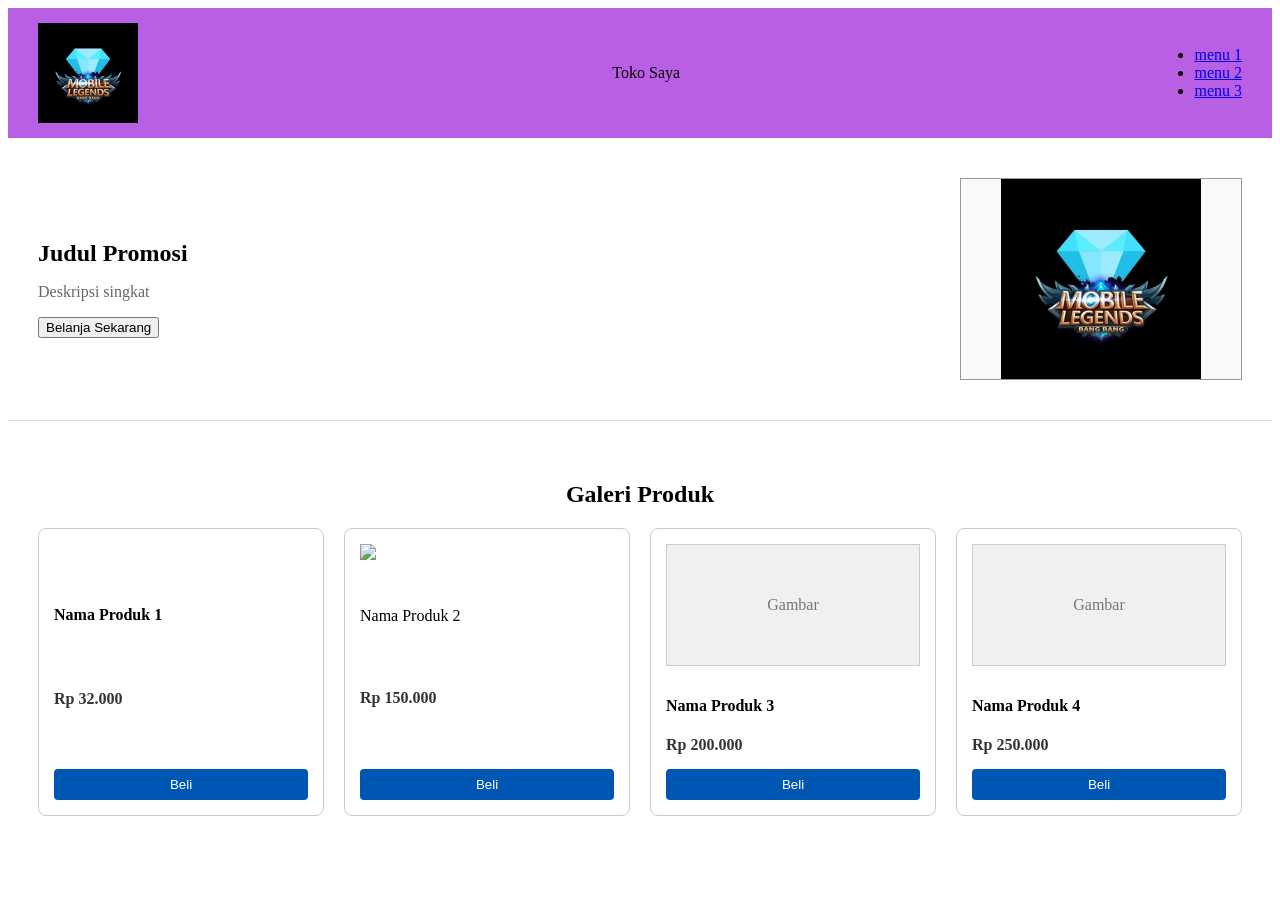
==== jobsheet_3/index.html @ 6a3e01b8 "Saya sudah menyelesaikan sampai galeri produk" ====
<!DOCTYPE html>
<html lang="en">
<head>
    <meta charset="UTF-8">
    <meta name="viewport" content="width=device-width, initial-scale=1.0">
    <title>Document</title>
    <link rel="stylesheet" href="style.css">
</head>
<body>
    <nav class="navbar">
        <img src="Diamond_Mobile_Legends.width-800.format-webp.webp" alt="jualan" width="100">
        <div>Toko Saya</div>
        <ul class="menu">
            <li><a href="#">menu 1</a></li>
            <li><a href="#">menu 2</a></li>
            <li><a href="#">menu 3</a></li>
        </ul>
    </nav>
    <html lang="en">
<body>

</header>

<section class="hero">
    <div class="hero-text">
        <h1>Judul Promosi</h1>
        <p>Deskripsi singkat</p>
        <button class=>Belanja Sekarang</button>
    </div>

    <div class="hero-image">
        <img src="Diamond_Mobile_Legends.width-800.format-webp.webp" width="200px">
    </div>
</section>

<section class="galeri-produk">
    <h2>Galeri Produk</h2>
    <div class="grid-container">

        <div class="kartu">
            <img src="https://cdn.ditusi.co.id/assets/uploads/updates/1704962840_13a1ca2b9c5beca1c453.jpg" alt="">
            <h3>Nama Produk 1</h3>
            <p class="harga">Rp 32.000</p>
            <button class="btn-beli">Beli</button>
        </div>

        <div class="kartu">
            <img src="https://cdn.bjkreatif.co.id/news.takapedia.com/news/WDP.png"
            <h3>Nama Produk 2</h3>
            <p class="harga">Rp 150.000</p>
            <button class="btn-beli">Beli</button>
        </div>

        <div class="kartu">
            <div class="img-placeholder">Gambar</div>
            <h3>Nama Produk 3</h3>
            <p class="harga">Rp 200.000</p>
            <button class="btn-beli">Beli</button>
        </div>

        <div class="kartu">
            <div class="img-placeholder">Gambar</div>
            <h3>Nama Produk 4</h3>
            <p class="harga">Rp 250.000</p>
            <button class="btn-beli">Beli</button>
        </div>

    </div>
</section>

</body>
</body>
</html>
---- jobsheet_3/style.css ----
.navbar {
  display: flex;
  justify-content: space-between;
  align-items: center;
  background-color: #b85fe4;
  padding: 15px 30px;
}

.logo {
  font-weight: bold;
  border: 1px solid #999;
  padding: 5px 15px;
  background-color: #f9fd10;
}

.nav-menu a {
  margin-left: 15px;
  text-decoration: none;
  color: #333;
  border: 1px solid #999;
  padding: 5px 10px;
  background-color: #ecfc15;
}

.hero {
  display: flex;
  align-items: center;
  gap: 20px;
  flex-wrap: wrap;
  padding: 40px 30px;
  background-color: #fff;
  border-bottom: 1px solid #ddd;
}

.hero-text {
  flex: 1;
  min-width: 280px;
}

.hero-text h1 {
  font-size: 24px;
  margin-bottom: 10px;
}

.hero-text p {
  color: #666;
}

.hero-image {
  width: 280px;
  height: 200px;
  border: 1px solid #999;
  display: flex;
  align-items: center;
  justify-content: center;
  background-color: #f9f9f9;
  color: #888;
}

.galeri-produk {
  padding: 40px 30px;
}

.galeri-produk h2 {
  text-align: center;
  margin-bottom: 20px;
}

.grid-container {
  display: grid;
  grid-template-columns: repeat(auto-fit, minmax(220px, 1fr));
  gap: 20px;
}

.kartu {
  border: 1px solid #ccc;
  padding: 15px;
  border-radius: 8px;
  background-color: #fff;
  display: flex;
  flex-direction: column;
  justify-content: space-between;
}

.img-placeholder {
  height: 120px;
  border: 1px solid #ccc;
  background-color: #f0f0f0;
  display: flex;
  align-items: center;
  justify-content: center;
  margin-bottom: 15px;
  color: #777;
}

.kartu h3 {
  font-size: 16px;
  margin-bottom: 5px;
}

.kartu .harga {
  font-weight: bold;
  margin-bottom: 15px;
  color: #333;
}

.btn-beli {
  background-color: #0056b3;
  color: white;
  border: none;
  padding: 8px;
  cursor: pointer;
  border-radius: 4px;
  text-align: center;
}
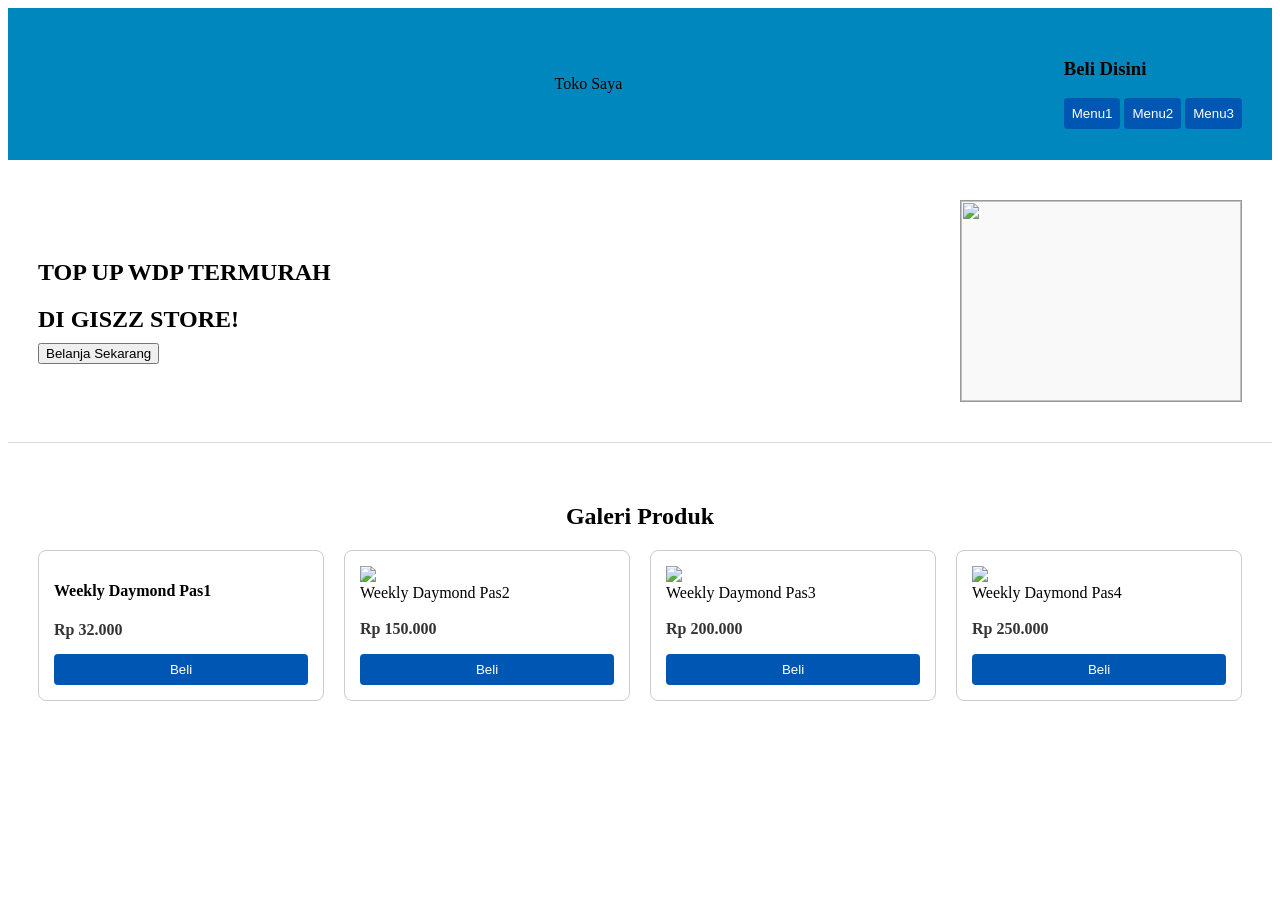
==== commit 8529bfa6: "Saya sudah menyelesaikan semua tampilan jobsheet3" ====
--- a/jobsheet_3/index.html
+++ b/jobsheet_3/index.html
@@ -8,28 +8,28 @@
 </head>
 <body>
     <nav class="navbar">
-        <img src="Diamond_Mobile_Legends.width-800.format-webp.webp" alt="jualan" width="100">
+        <img src="https://encrypted-tbn0.gstatic.com/images?q=tbn:ANd9GcS_X2hKrf-7OIZyOVSo80Hx5S7nB_FreOumP1Vpyx9mq1jRvzrSlFB52yo&s=10" alt=""  width="115">
         <div>Toko Saya</div>
         <ul class="menu">
-            <li><a href="#">menu 1</a></li>
-            <li><a href="#">menu 2</a></li>
-            <li><a href="#">menu 3</a></li>
+            <h3>Beli Disini</h3>
+            <button class="btn-beli">Menu1</button>
+            <button class="btn-beli">Menu2</button>
+            <button class="btn-beli">Menu3</button>
         </ul>
     </nav>
-    <html lang="en">
 <body>
 
 </header>
 
 <section class="hero">
     <div class="hero-text">
-        <h1>Judul Promosi</h1>
-        <p>Deskripsi singkat</p>
+        <h1>TOP UP WDP TERMURAH</h1>
+        <h1>DI GISZZ STORE!</h1>
         <button class=>Belanja Sekarang</button>
     </div>
 
     <div class="hero-image">
-        <img src="Diamond_Mobile_Legends.width-800.format-webp.webp" width="200px">
+        <img src="https://berita.yodu.id/wp-content/uploads/2025/05/1000032327.jpg" alt="" width="280" height="200">
     </div>
 </section>
 
@@ -39,28 +39,28 @@
 
         <div class="kartu">
             <img src="https://cdn.ditusi.co.id/assets/uploads/updates/1704962840_13a1ca2b9c5beca1c453.jpg" alt="">
-            <h3>Nama Produk 1</h3>
+            <h3>Weekly Daymond Pas1</h3>
             <p class="harga">Rp 32.000</p>
             <button class="btn-beli">Beli</button>
         </div>
 
         <div class="kartu">
             <img src="https://cdn.bjkreatif.co.id/news.takapedia.com/news/WDP.png"
-            <h3>Nama Produk 2</h3>
+            <h3>Weekly Daymond Pas2</h3>
             <p class="harga">Rp 150.000</p>
             <button class="btn-beli">Beli</button>
         </div>
 
         <div class="kartu">
-            <div class="img-placeholder">Gambar</div>
-            <h3>Nama Produk 3</h3>
+            <img src="https://imgop.itemku.com/?url=https%3A%2F%2Fd1x91p7vw3vuq8.cloudfront.net%2Fitemku-upload%2F202578%2Fk4ooaeonyiwh88en9qkc.jpg&w=1033&q=75"
+            <h3>Weekly Daymond Pas3</h3>
             <p class="harga">Rp 200.000</p>
             <button class="btn-beli">Beli</button>
         </div>
 
         <div class="kartu">
-            <div class="img-placeholder">Gambar</div>
-            <h3>Nama Produk 4</h3>
+            <img src="https://encrypted-tbn0.gstatic.com/images?q=tbn:ANd9GcTp-QfgbFgK9El-bGgk7fJGFXUMWMxsoSZcdzdzzktT-nmTI3Tu_2AR38w&s=10"
+            <h3>Weekly Daymond Pas4</h3>
             <p class="harga">Rp 250.000</p>
             <button class="btn-beli">Beli</button>
         </div>
--- a/jobsheet_3/style.css
+++ b/jobsheet_3/style.css
@@ -2,7 +2,7 @@
   display: flex;
   justify-content: space-between;
   align-items: center;
-  background-color: #b85fe4;
+  background-color: #0087bd;
   padding: 15px 30px;
 }
 
@@ -20,6 +20,10 @@
   border: 1px solid #999;
   padding: 5px 10px;
   background-color: #ecfc15;
+}
+
+.navbar ul li {
+  display: inline-block;
 }
 
 .hero {
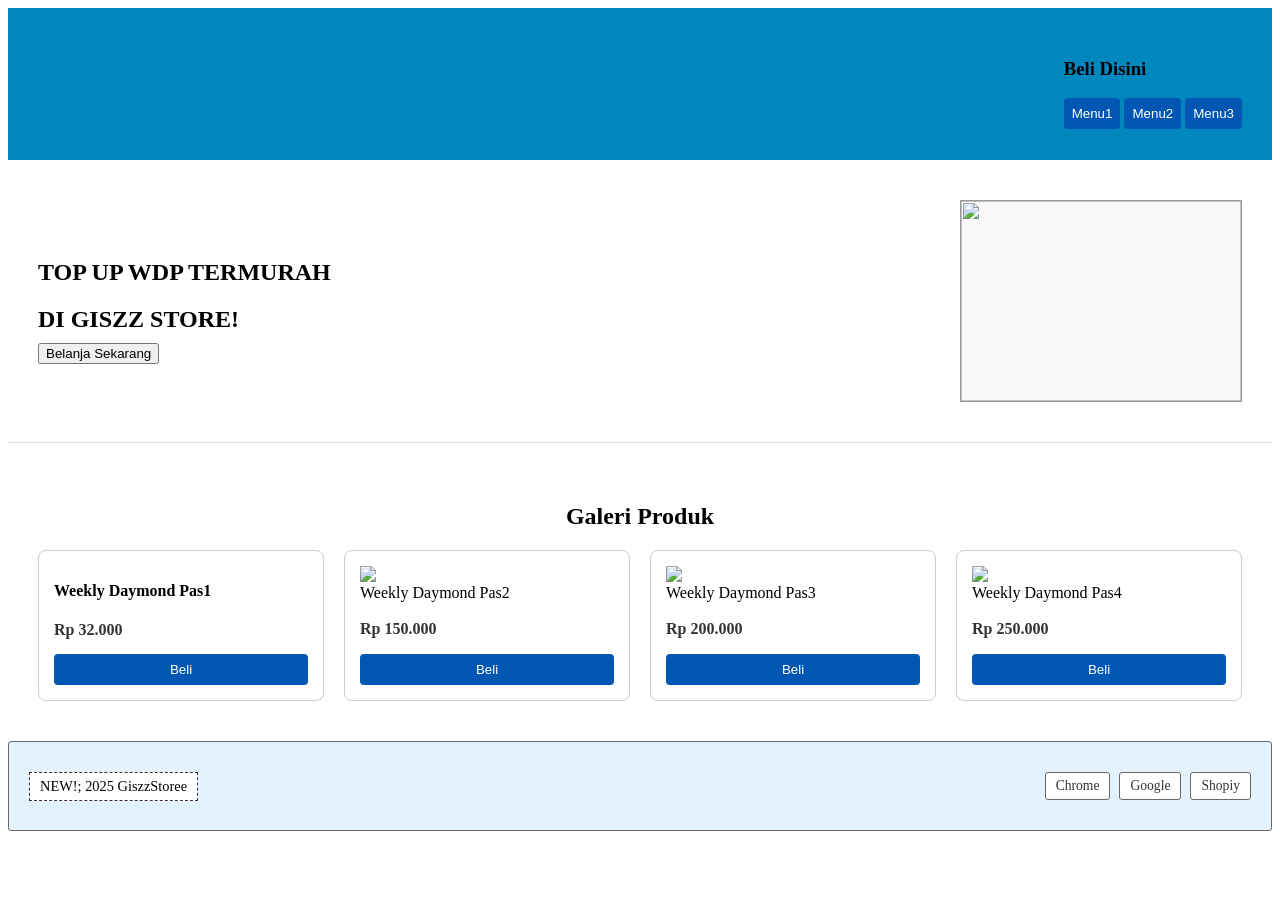
==== commit 51a553ae: "saya sudah menyelesikan sampai jobsheet4" ====
--- a/jobsheet_3/index.html
+++ b/jobsheet_3/index.html
@@ -9,7 +9,7 @@
 <body>
     <nav class="navbar">
         <img src="https://encrypted-tbn0.gstatic.com/images?q=tbn:ANd9GcS_X2hKrf-7OIZyOVSo80Hx5S7nB_FreOumP1Vpyx9mq1jRvzrSlFB52yo&s=10" alt=""  width="115">
-        <div>Toko Saya</div>
+        <div></div>
         <ul class="menu">
             <h3>Beli Disini</h3>
             <button class="btn-beli">Menu1</button>
@@ -67,7 +67,16 @@
 
     </div>
 </section>
-
+    <footer class="footer">
+        <div class="copyright">
+            <p>NEW!; 2025 GiszzStoree</p>
+        </div>
+        <div class="social-links">
+            <a href="#">Chrome</a>
+            <a href="#">Google</a>
+            <a href="#">Shopiy</a>
+        </div>
+    </footer>
 </body>
 </body>
 </html>
--- a/jobsheet_3/style.css
+++ b/jobsheet_3/style.css
@@ -117,3 +117,132 @@
   border-radius: 4px;
   text-align: center;
 }
+
+.footer {
+  display: flex;
+  justify-content: space-between;
+  align-items: center;
+  padding: 15px 20px;
+  background-color: #e3f2fd;
+  border: 1px solid #6d6868;
+  border-radius: 3px;
+}
+
+.copyright p {
+  border: 1px dashed #3b3030;
+  padding: 5px 10px;
+  background-color: #fff;
+  font-size: 0.9rem;
+}
+
+.social-links a {
+  display: inline-block;
+  margin-left: 5px;
+  padding: 5px 10px;
+  border: 1px solid #6d6868;
+  background-color: #fff;
+  text-decoration: none;
+  color: #333;
+  border-radius: 3px;
+  font-size: 0.85rem;
+}
+@media (max-width: 768px) {
+    .navbar {
+        flex-direction: column;
+        align-items: flex-start;
+    }
+
+    nav {
+        flex-direction: column;
+        gap: 10px;
+        width: 100%;
+        border-radius: 12px;
+    }
+
+    nav a {
+        display: block;
+    }
+    .hero {
+        flex-direction: column;
+        align-items: stretch;
+        gap: 20px;
+        padding: 25px;
+    }
+
+    .hero-text {
+        width: 100%;
+    }
+
+    .hero-text h1 {
+        font-size: 2rem;
+    }
+
+    .hero-image {
+        width: 100%;
+    }
+    .produk-container {
+        grid-template-columns: repeat;
+    }
+
+    .produk {
+        padding: 20px;
+    }
+    footer {
+        align-items: flex-start;
+    }
+}
+@media (max-width: 480px) {
+
+    header {
+        padding: 15px 5%;
+    }
+
+    .navbar {
+        padding: 15px;
+    }
+
+    .logo {
+        padding: 5px 0;
+    }
+    .hero {
+        width: 90%;
+        padding: 20px;
+    }
+
+    .hero-text h1 {
+        font-size: 1.5rem;
+    }
+
+    .hero-image {
+        height: 210px;
+    }
+    .produk {
+        width: 100%;
+        padding: 15px;
+    }
+
+    .produk-container {
+        grid-template-columns: 1fr;
+        gap: 15px;
+    }
+
+    .card-image {
+        height: 350px;
+
+    }
+    footer {
+        width: 90%;
+        flex-direction: column;
+        align-items: flex-start;
+        padding: 20px;
+    }
+
+    .footer-menu {
+        flex-direction: column;
+        width: 100%;
+    }
+
+    .footer-menu a {
+        display: block;
+    }
+}
